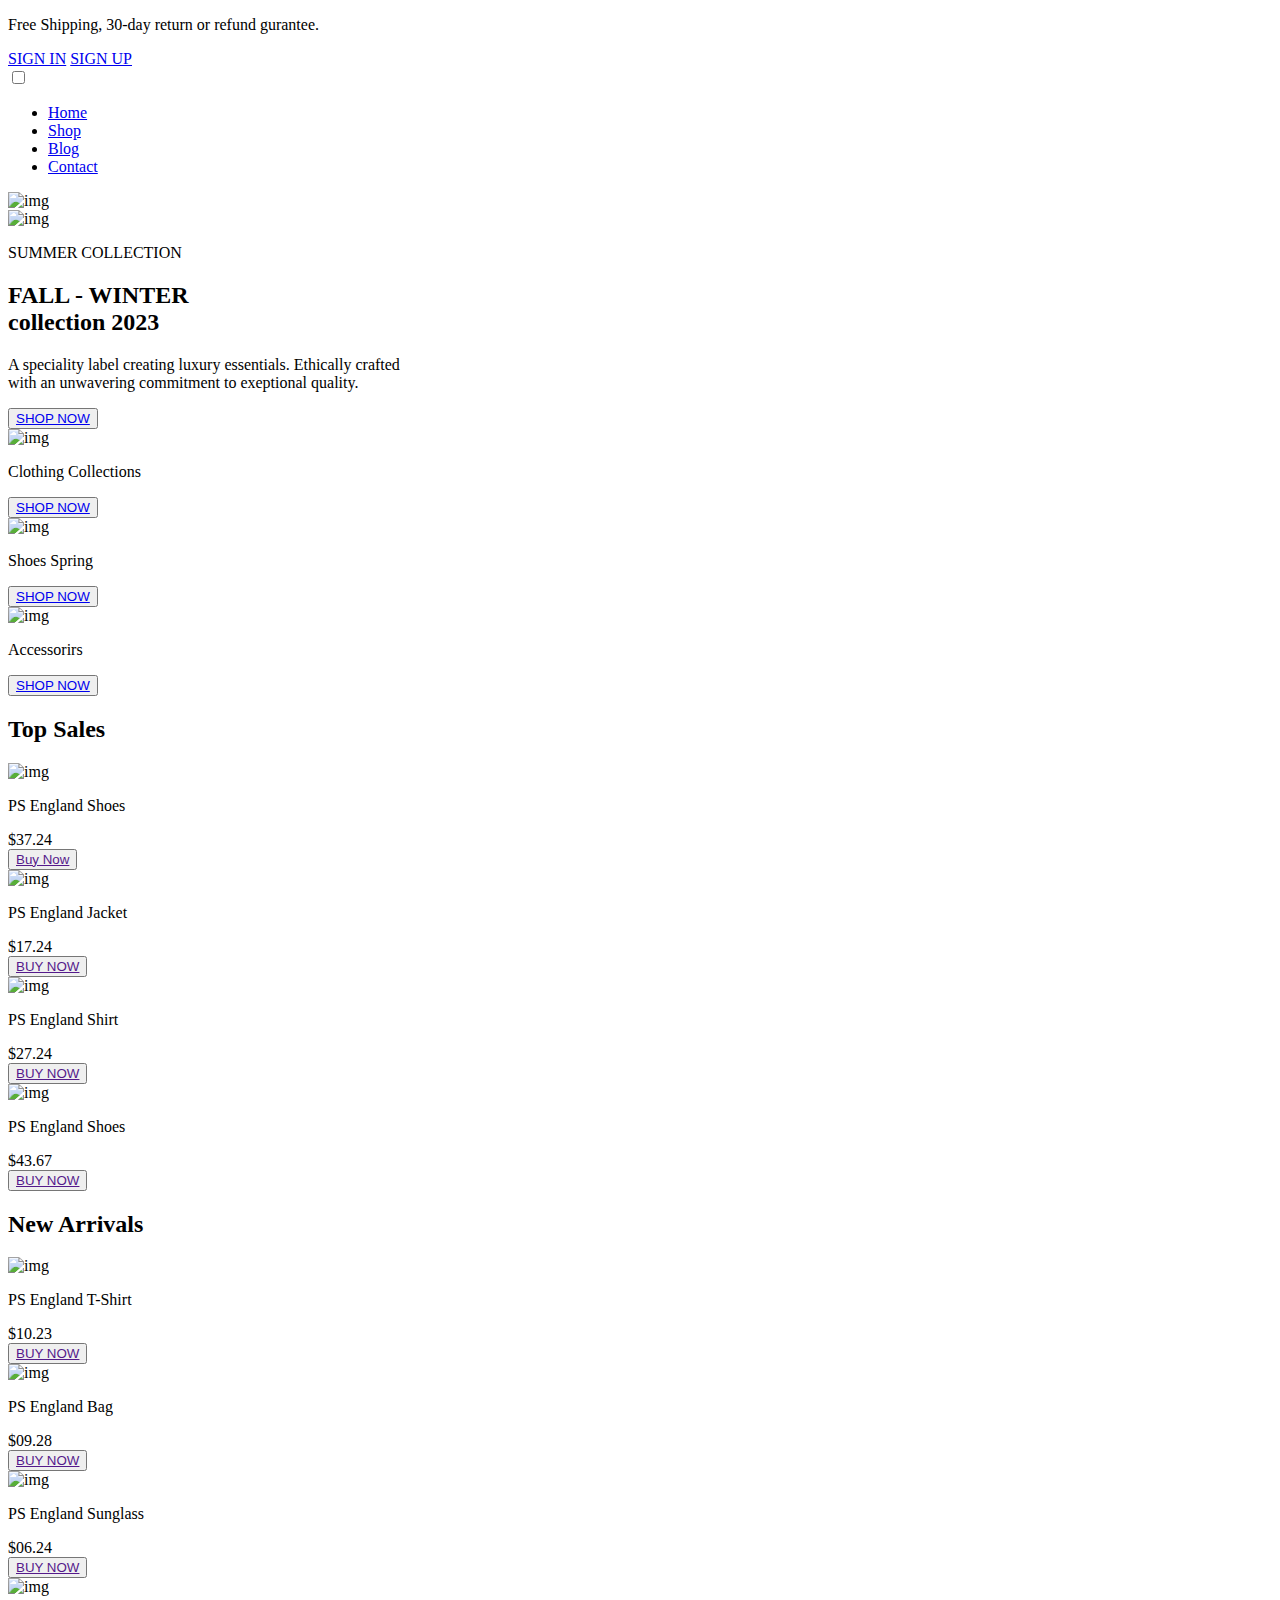
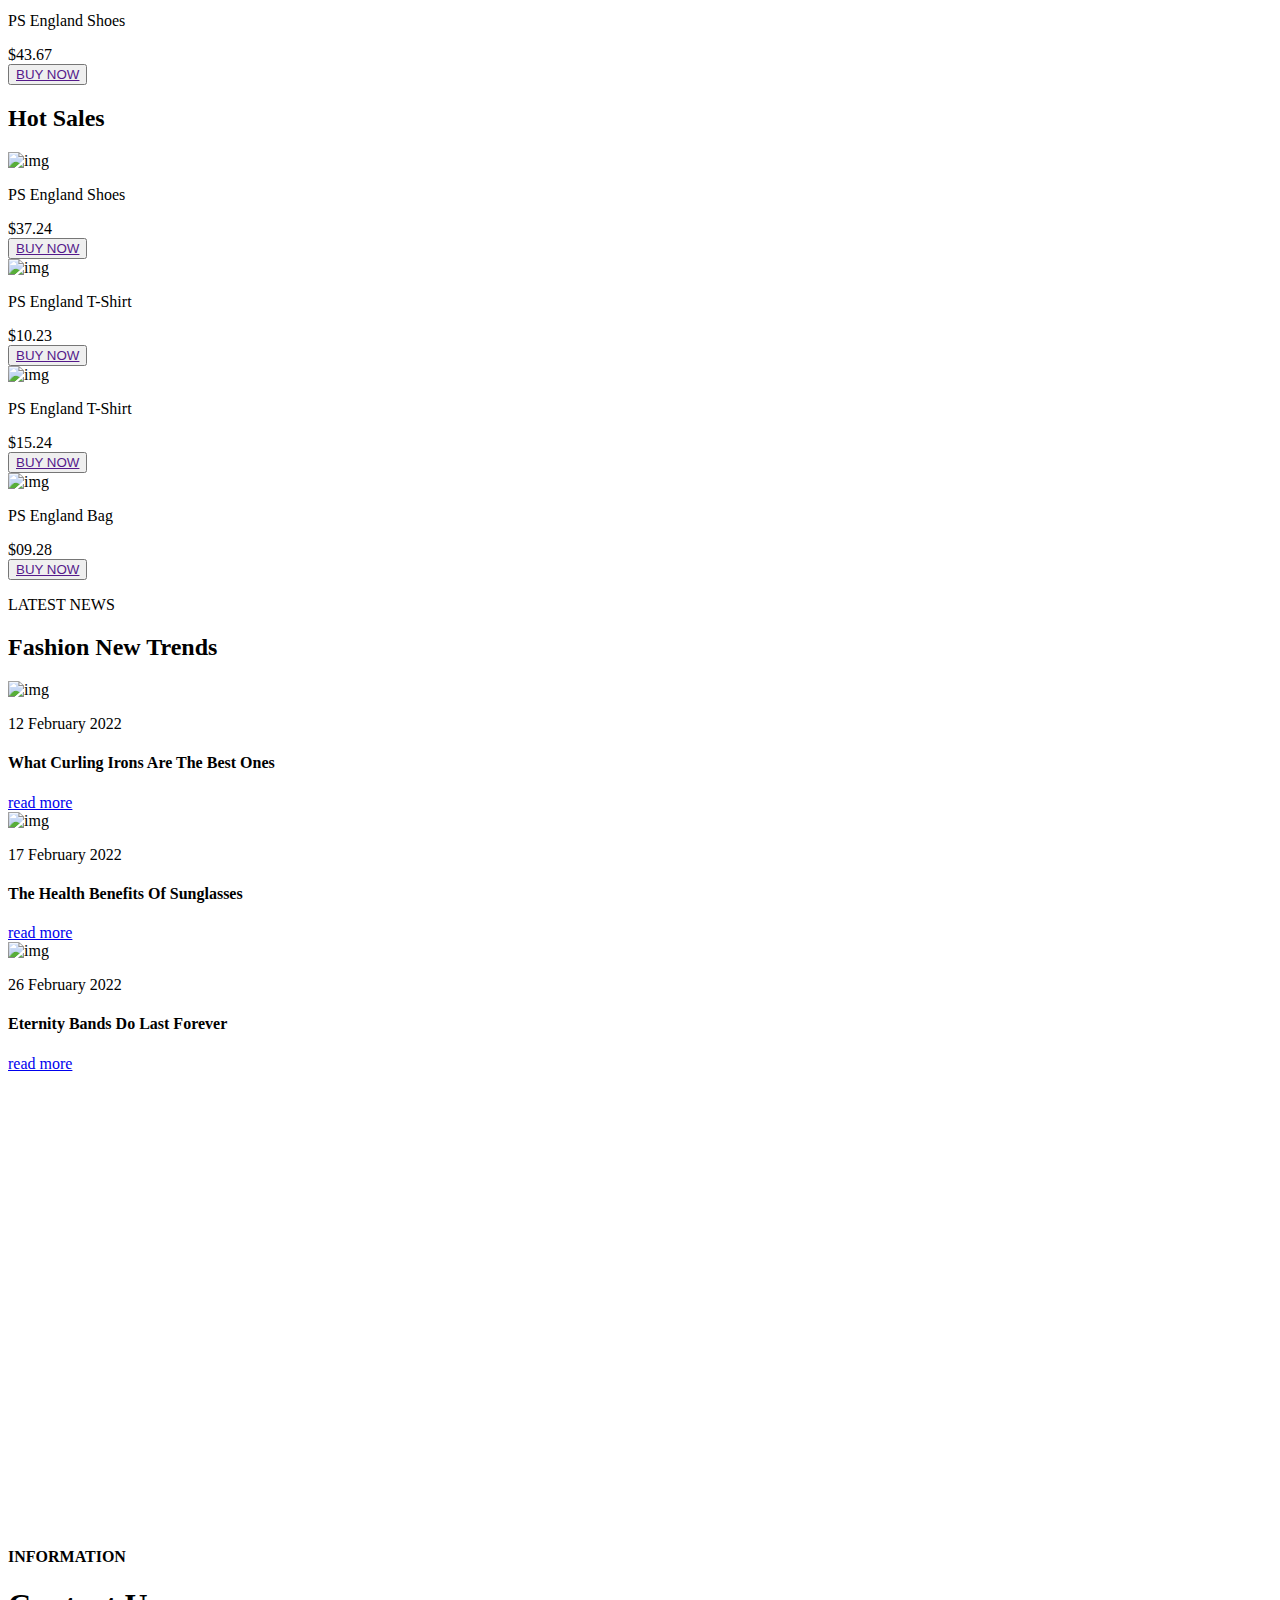
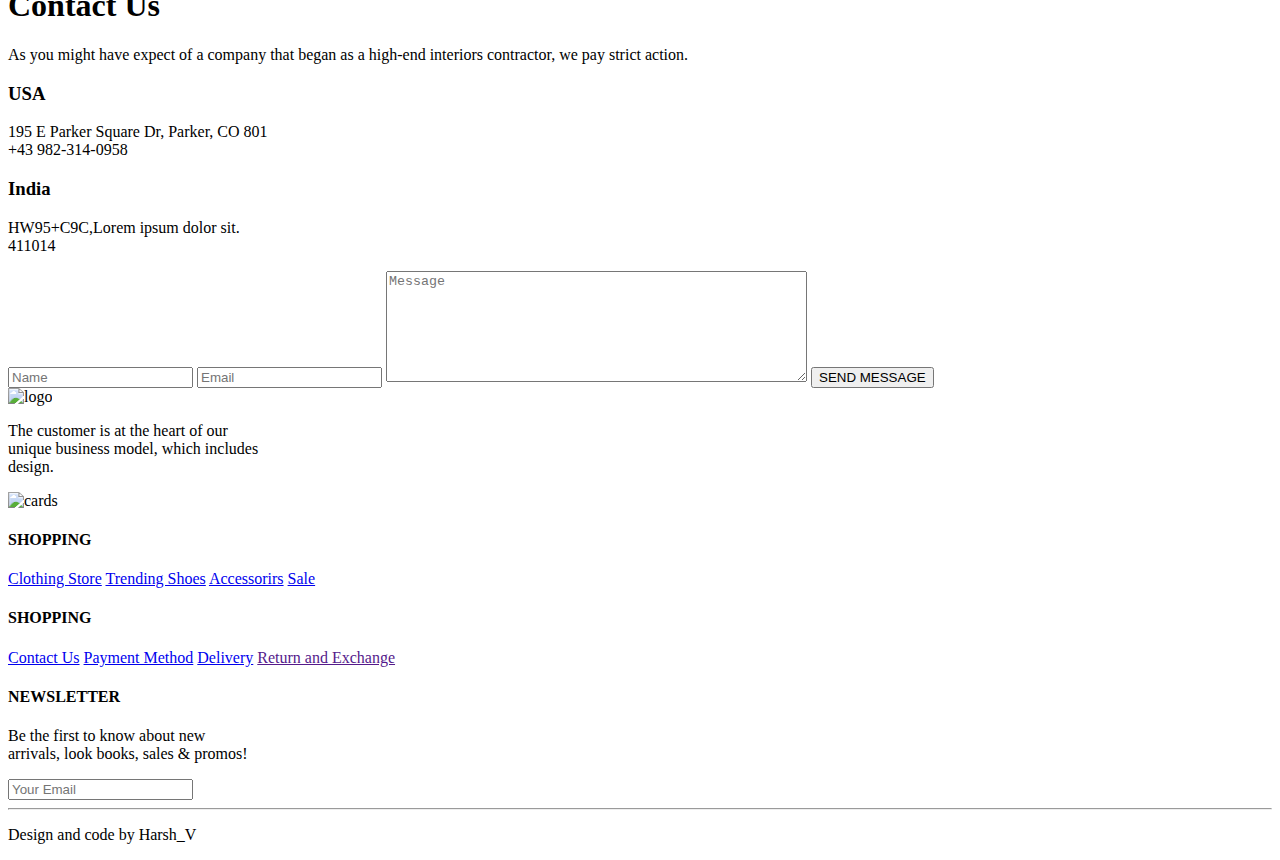
==== fashion site/fashion.html @ 0b4b0543 "initial commit" ====
<!DOCTYPE html>
<html lang="en">
<head>
    <meta charset="UTF-8">
    <meta name="viewport" content="width=device-width, initial-scale=1.0">
    <title>Document</title>
    <link rel="stylesheet" href="">
</head>
<body>
    <section class="top-txt">
        <div class="head container">
            <div class="head-txt">
                <p>Free Shipping, 30-day return or refund gurantee.</p>
            </div>
            <div class="sing_in_up">
                <a href="# ">SIGN IN</a>
                <a href="# ">SIGN UP</a>
            </div>
        </div>
    </section>
    <nav class="navbar">
        <div class="navbar-container">
            <input type="checkbox" name="" id="checkbox">
            <div class="hamburger-lines">
                <span class="line line1"></span>
                <span class="line line2"></span>
                <span class="line line3"></span>
            </div>
            <ul class="menu-items">
                <li><a href="#home">Home</a></li>
                <li><a href="#sellers">Shop</a></li>
                <li><a href="#news">Blog</a></li>
                <li><a href="#contact">Contact</a></li>
            </ul>
            <div class="logo">
                <img src="https://i.postimg.cc/TP6JjSTt/logo.webp" alt="img">
            </div>
        </div>
    </nav>
    <section id="home">
        <div class="home_page">
            <div class="home_img">
                <img src="https://i.postimg.cc/t403yfn9/home2.jpg" alt="img">
            </div>
            <div class="home_txt">
                <p class="collection">SUMMER COLLECTION</p>
                <h2>FALL - WINTER<br>collection 2023</h2>
                <div class="home_label">
                    <p>A speciality label creating luxury essentials. Ethically crafted<br>with an unwavering commitment to exeptional quality.</p>
                </div>
                <button>
                    <a href="#sellers">SHOP NOW</a>
                    <i class='bx bx_right-arrow_alt'></i>
                </button>
                <div class="home_social_icons">
                    <a href="#"><i class='bx bx1_facebook'></i></a>
                    <a href="#"><i class='bx bx1_twitter'></i></a>
                    <a href="#"><i class='bx bx1_pinterest'></i></a>
                    <a href="#"><i class='bx bx1_instagram'></i></a>
                </div>
            </div>
        </div>
    </section>
    <section id="collection">
        <div class="collections container">
            <div class="content">
                <img src="https://i.postimg.cc/Xqmwr12c/clothing.webp" alt="img">
                <div class="img-content">
                    <p>Clothing Collections</p>
                    <button>
                        <a href="#sellers">SHOP NOW</a>
                    </button>
                </div>
            </div>
            <div class="content2">
                <img src="https://i.postimg.cc/8CmBZH5N/shoes.webp" alt="img">
                <div class="img-content2">
                    <p>Shoes Spring</p>
                    <button>
                        <a href="#sellers">SHOP NOW</a>
                    </button>
                </div>
            </div>
            <div class="content3">
                <img src="https://i.postimg.cc/MHv7KJYp/access.webp" alt="img">
                <div class="img-content3">
                    <p>Accessorirs</p>
                    <button>
                        <a href="#sellers">SHOP NOW</a>
                    </button>
                </div>
            </div>
        </div>
    </section>
    <section id="sellers">
        <div class="seller container">
            <h2>Top Sales</h2>
            <div class="best-seller">
                <div class="best-p1">
                    <img src="https://i.postimg.cc/8CmBZH5N/shoes.webp" alt="img">
                    <div class="best-p1-txt">
                        <div class="name-of-p">
                            <p>PS England Shoes</p>
                        </div>
                        <div class="rating">
                            <i class='bx bxs-star'></i>
                            <i class='bx bxs-star'></i>
                            <i class='bx bxs-star'></i>
                            <i class='bx bxs-star'></i>
                            <i class='bx bxs-star'></i>
                        </div>
                        <div class="price">&dollar;37.24
                            <div class="colors">
                                <i class="bx bxs-circle red"></i>
                                <i class="bx bxs-circle blue"></i>
                                <i class="bx bxs-circle white"></i>
                            </div>
                        </div>
                        <div class="buy-now">
                            <button>
                                <a href="">Buy Now</a>
                            </button>
                        </div>
                    </div>
                </div>
                <div class="best-p1">
                    <img src="https://i.postimg.cc/76X9ZV8m/Screenshot_from_2022-06-03_18-45-12.png" alt="img">
                    <div class="best-p1-txt">
                        <div class="name-of-p">
                            <p>PS England Jacket</p>
                        </div>
                        <div class="rating">
                            <i class='bx bxs-star'></i>
                            <i class='bx bxs-star'></i>
                            <i class='bx bxs-star'></i>
                            <i class='bx bxs-star'></i>
                            <i class='bx bxs-star'></i>
                        </div>
                        <div class="price">&dollar;17.24
                            <div class="colors">
                                <i class='bx bxs-circle green'></i>
                                <i class='bx bxs-circle grey'></i>
                                <i class='bx bxs-circle brown'></i>
                            </div>
                        </div>
                        <div class="buy-now">
                            <button>
                                <a href="">BUY NOW</a>
                            </button>
                        </div>
                    </div>
                </div>
                <div class="best-p1">
                    <img src="https://i.postimg.cc/j2FhzSjf/bs2.png" alt="img">
                    <div class="best-p1-txt">
                        <div class="name-of-p">
                            <p>PS England Shirt</p>
                        </div>
                        <div class="rating">
                            <i class='bx bxs-star'></i>
                            <i class='bx bxs-star'></i>
                            <i class='bx bxs-star'></i>
                            <i class='bx bxs-star'></i>
                            <i class='bx bxs-star'></i>
                        </div>
                        <div class="price">&dollar;27.24
                            <div class="colors">
                                <i class='bx bxs-circle brown'></i>
                                <i class='bx bxs-circle green'></i>
                                <i class='bx bxs-circle blue'></i>
                            </div>
                        </div>
                        <div class="buy-now">
                            <button>
                                <a href="">BUY NOW</a>
                            </button>
                        </div>
                    </div>
                </div>
                <div class="best-p1">
                    <img src="https://i.postimg.cc/QtjSDzPF/bs3.png" alt="img">
                    <div class="best-p1-txt">
                        <div class="name-of-p">
                            <p>PS England Shoes</p>
                        </div>
                        <div class="rating">
                            <i class='bx bxs-star'></i>
                            <i class='bx bxs-star'></i>
                            <i class='bx bxs-star'></i>
                            <i class='bx bxs-star'></i>
                            <i class='bx bxs-star'></i>
                        </div>
                        <div class="price">&dollar;43.67
                            <div class="colors">
                                <i class='bx bxs-circle red'></i>
                                <i class='bx bxs-circle grey'></i>
                                <i class='bx bxs-circle blue'></i>
                            </div>
                        </div>
                        <div class="buy-now">
                            <button>
                                <a href="">BUY NOW</a>
                            </button>
                        </div>
                    </div>
                </div>
            </div>
        </div>
        <div class="seller container">
            <h2>New Arrivals</h2>
            <div class="best-seller">
                <div class="best-p1">
                    <img src="https://i.postimg.cc/fbnB2yfj/nal.png" alt="img">
                    <div class="best-p1-txt">
                        <div class="name-of-p">
                            <p>PS England T-Shirt</p>
                        </div>
                        <div class="rating">
                            <i class='bx bxs-star'></i>
                            <i class='bx bxs-star'></i>
                            <i class='bx bxs-star'></i>
                            <i class='bx bxs-star'></i>
                            <i class='bx bxs-star'></i>
                        </div>
                        <div class="price">&dollar;10.23
                            <div class="colors">
                                <i class='bx bxs-circle blank'></i>
                                <i class='bx bxs-circle blue'></i>
                                <i class='bx bxs-circle brown'></i>
                            </div>
                        </div>
                        <div class="buy-now">
                            <button>
                                <a href="">BUY NOW</a>
                            </button>
                        </div>
                    </div>
                </div>
                <div class="best-p1">
                    <img src="https://i.postimg.cc/zD02zJq8/na2.png" alt="img">
                    <div class="best-p1-txt">
                        <div class="name-of-p">
                            <p>PS England Bag</p>
                        </div>
                        <div class="rating">
                            <i class='bx bxs-star'></i>
                            <i class='bx bxs-star'></i>
                            <i class='bx bxs-star'></i>
                            <i class='bx bxs-star'></i>
                            <i class='bx bxs-star'></i>
                        </div>
                        <div class="price">&dollar;09.28
                            <div class="colors">
                                <i class='bx bxs-circle brown'></i>
                                <i class='bx bxs-circle red'></i>
                                <i class='bx bxs-circle green'></i>
                            </div>
                        </div>
                        <div class="buy-now">
                            <button>
                                <a href="">BUY NOW</a>
                            </button>
                        </div>
                    </div>
                </div>
                <div class="best-p1">
                    <img src="https://i.postimg.cc/Dfj5VBcz/sunglasses1.jpg" alt="img">
                    <div class="best-p1-txt">
                        <div class="name-of-p">
                            <p>PS England Sunglass</p>
                        </div>
                        <div class="rating">
                            <i class='bx bxs-star'></i>
                            <i class='bx bxs-star'></i>
                            <i class='bx bxs-star'></i>
                            <i class='bx bxs-star'></i>
                            <i class='bx bxs-star'></i>
                        </div>
                        <div class="price">&dollar;06.24
                            <div class="colors">
                                <i class='bx bxs-circle grey'></i>
                                <i class='bx bxs-circle blank'></i>
                                <i class='bx bxs-circle blank'></i>
                            </div>
                        </div>
                        <div class="buy-now">
                            <button>
                                <a href="">BUY NOW</a>
                            </button>
                        </div>
                    </div>
                </div>
                <div class="best-p1">
                    <img src="https://i.postimg.cc/FszW12Kc/na4.png" alt="img">
                    <div class="best-p1-txt">
                        <div class="name-of-p">
                            <p>PS England Shoes</p>
                        </div>
                        <div class="rating">
                            <i class='bx bxs-star'></i>
                            <i class='bx bxs-star'></i>
                            <i class='bx bxs-star'></i>
                            <i class='bx bxs-star'></i>
                            <i class='bx bxs-star'></i>
                        </div>
                        <div class="price">&dollar;43.67
                            <div class="colors">
                                <i class='bx bxs-circle grey'></i>
                                <i class='bx bxs-circle red'></i>
                                <i class='bx bxs-circle blue'></i>
                            </div>
                        </div>
                        <div class="buy-now">
                            <button>
                                <a href="">BUY NOW</a>
                            </button>
                        </div>
                    </div>
                </div>
            </div>
        </div>
        <div class="seller container">
            <h2>Hot Sales</h2>
            <div class="best-seller">
                <div class="best-p1">
                    <img src="https://i.postimg.cc/jS7pSQLf/na4.png" alt="img">
                    <div class="best-p1-txt">
                        <div class="name-of-p">
                            <p>PS England Shoes</p>
                        </div>
                        <div class="rating">
                            <i class='bx bxs-star'></i>
                            <i class='bx bxs-star'></i>
                            <i class='bx bxs-star'></i>
                            <i class='bx bxs-star'></i>
                            <i class='bx bxs-star'></i>
                        </div>
                        <div class="price">&dollar;37.24
                            <div class="colors">
                                <i class='bx bxs-circle grey'></i>
                                <i class='bx bxs-circle black'></i>
                                <i class='bx bxs-circle blue'></i>
                            </div>
                        </div>
                        <div class="buy-now">
                            <button>
                                <a href="">BUY NOW</a>
                            </button>
                        </div>
                    </div>
                </div>
                <div class="best-p1">
                    <img src="https://i.postimg.cc/fbnB2yfj/na1.png" alt="img">
                    <div class="best-p1-txt">
                        <div class="name-of-p">
                            <p>PS England T-Shirt</p>
                        </div>
                        <div class="rating">
                            <i class='bx bxs-star'></i>
                            <i class='bx bxs-star'></i>
                            <i class='bx bxs-star'></i>
                            <i class='bx bxs-star'></i>
                            <i class='bx bxs-star'></i>
                        </div>
                        <div class="price">&dollar;10.23
                            <div class="colors">
                                <i class='bx bxs-circle blank'></i>
                                <i class='bx bxs-circle blue'></i>
                                <i class='bx bxs-circle brown'></i>
                            </div>
                        </div>
                        <div class="buy-now">
                            <button>
                                <a href="">BUY NOW</a>
                            </button>
                        </div>
                    </div>
                </div>
                <div class="best-p1">
                    <img src="https://i.postimg.cc/RhVP7YQk/hs1.png" alt="img">
                    <div class="best-p1-txt">
                        <div class="name-of-p">
                            <p>PS England T-Shirt</p>
                        </div>
                        <div class="rating">
                            <i class='bx bxs-star'></i>
                            <i class='bx bxs-star'></i>
                            <i class='bx bxs-star'></i>
                            <i class='bx bxs-star'></i>
                            <i class='bx bxs-star'></i>
                        </div>
                        <div class="price">&dollar;15.24
                            <div class="colors">
                                <i class='bx bxs-circle blank'></i>
                                <i class='bx bxs-circle red'></i>
                                <i class='bx bxs-circle blue'></i>
                            </div>
                        </div>
                        <div class="buy-now">
                            <button>
                                <a href="">BUY NOW</a>
                            </button>
                        </div>
                    </div>
                </div>
                <div class="best-p1">
                    <img src="https://i.postimg.cc/zD02zJq8/na2.png" alt="img">
                    <div class="best-p1-txt">
                        <div class="name-of-p">
                            <p>PS England Bag</p>
                        </div>
                        <div class="rating">
                            <i class='bx bxs-star'></i>
                            <i class='bx bxs-star'></i>
                            <i class='bx bxs-star'></i>
                            <i class='bx bxs-star'></i>
                            <i class='bx bxs-star'></i>
                        </div>
                        <div class="price">&dollar;09.28
                            <div class="colors">
                                <i class='bx bxs-circle blank'></i>
                                <i class='bx bxs-circle grey'></i>
                                <i class='bx bxs-circle brown'></i>
                            </div>
                        </div>
                        <div class="buy-now">
                            <button>
                                <a href="">BUY NOW</a>
                            </button>
                        </div>
                    </div>
                </div>
            </div>
        </div>
    </section>
    <section id="news">
        <div class="news-heading">
            <p>LATEST NEWS</p>
            <h2>Fashion New Trends</h2>
        </div>
        <div class="1-news container">
            <div class="1-news1">
                <div class="news1-img">
                    <img src="https://i.postimg.cc/2y6wbZCm/news1.jpg" alt="img">
                </div>
                <div class="news1-conte">
                    <div class="date-news1">
                        <p><i class='bx bxs-calendar'></i>12 February 2022</p>
                        <h4>What Curling Irons Are The Best Ones</h4>
                        <a href="https://www.vogue.com/article/best-curling-irons" target="_blank">read more</a>
                    </div>
                </div>
            </div>
            <div class="1-news2">
                <div class="news2-img">
                    <img src="https://i.postimg.cc/9MXPK7RT/news2.jpg" alt="img">
                </div>
                <div class="news2-conte">
                    <div class="date-news2">
                        <p><i class='bx bxs-calendar'></i>17 February 2022</p>
                        <h4>The Health Benefits Of Sunglasses</h4>
                        <a href="https://www.bantonframeworks.co.uk/blogs/sunglasses/benefits-of-wearing-sunglasses" target="_blank">read more</a>
                    </div>
                </div>
            </div>
            <div class="1-news3">
                <div class="news3-img">
                    <img src="https://i.postimg.cc/x1KKdRLM/news3.jpg" alt="img">
                </div>
                <div class="news3-conte">
                    <div class="date-news3">
                        <p><i class='bx bxs-calendar'></i>26 February 2022</p>
                        <h4>Eternity Bands Do Last Forever</h4>
                        <a href="https://www.briangavindiamonds.com/news/eternity-bands-symbolize-love-that-lasts-forever/" target="_blank">read more</a>
                    </div>
                </div>
            </div>
        </div>
    </section>
    <sectiom id="contact">
        <div class="contact container">
            <div class="map">
                <iframe src="" width="600" height="450" style="border: 0;" allowfullscreen="" loading="lazy" referrerpolicy="no-referrer-when-downgrade"></iframe>
            </div>
            <form action="https://formspree.io/f/xzbowpjq" method="POST">
                <div class="form">
                    <div class="form-txt">
                        <h4>INFORMATION</h4>
                        <h1>Contact Us</h1>
                        <span>As you might have expect of a company that began as a high-end interiors contractor, we pay strict action.</span>
                        <h3>USA</h3>
                        <p>195 E Parker Square Dr, Parker, CO 801<br>+43 982-314-0958</p>
                        <h3>India</h3>
                        <p>HW95+C9C,Lorem ipsum dolor sit.<br>411014</p>
                    </div>
                    <div class="form-details">
                        <input type="text" name="name" id="name" placeholder="Name" required>
                        <input type="email" name="email" id="email" placeholder="Email" required>
                        <textarea name="message" id="message" cols="50" rows="7" placeholder="Message" required></textarea>
                        <button>SEND MESSAGE</button>
                    </div>
                </div>
            </form>
        </div>
    </sectiom>
    <footer>
        <div class="footer-container container">
            <div class="content_1">
                <img src="https://i.postimg.cc/htGyQ4JB/footer-logo.png" alt="logo">
                <p>The customer is at the heart of our<br>unique business model, which includes<br>design.</p>
                <img src="https://i.postimg.cc/Nj9dgJ98/cards.png" alt="cards">
            </div>
            <div class="content_2">
                <h4>SHOPPING</h4>
                <a href="#sellers">Clothing Store</a>
                <a href="#sellers">Trending Shoes</a>
                <a href="#sellers">Accessorirs</a>
                <a href="#sellers">Sale</a>
            </div>
            <div class="content_3">
                <h4>SHOPPING</h4>
                <a href="./contact.html">Contact Us</a>
                <a href="https://payment-method-sb.netlify.app/">Payment Method</a>
                <a href="https://delivery-status-sb.netlify.app/">Delivery</a>
                <a href="">Return and Exchange</a>
            </div>
            <div class="content_4">
                <h4>NEWSLETTER</h4>
                <p>Be the first to know about new<br>arrivals, look books, sales & promos!</p>
                <div class="f-mail">
                    <input type="email" placeholder="Your Email">
                    <i class='bx bx-envelope'></i>
                </div>
                <hr>
            </div>
        </div>
        <div class="f-design">
            <div class="f-design-txt container">
                <p>Design and code by Harsh_V</p>
            </div>
        </div>
    </footer>
</body>
</html>
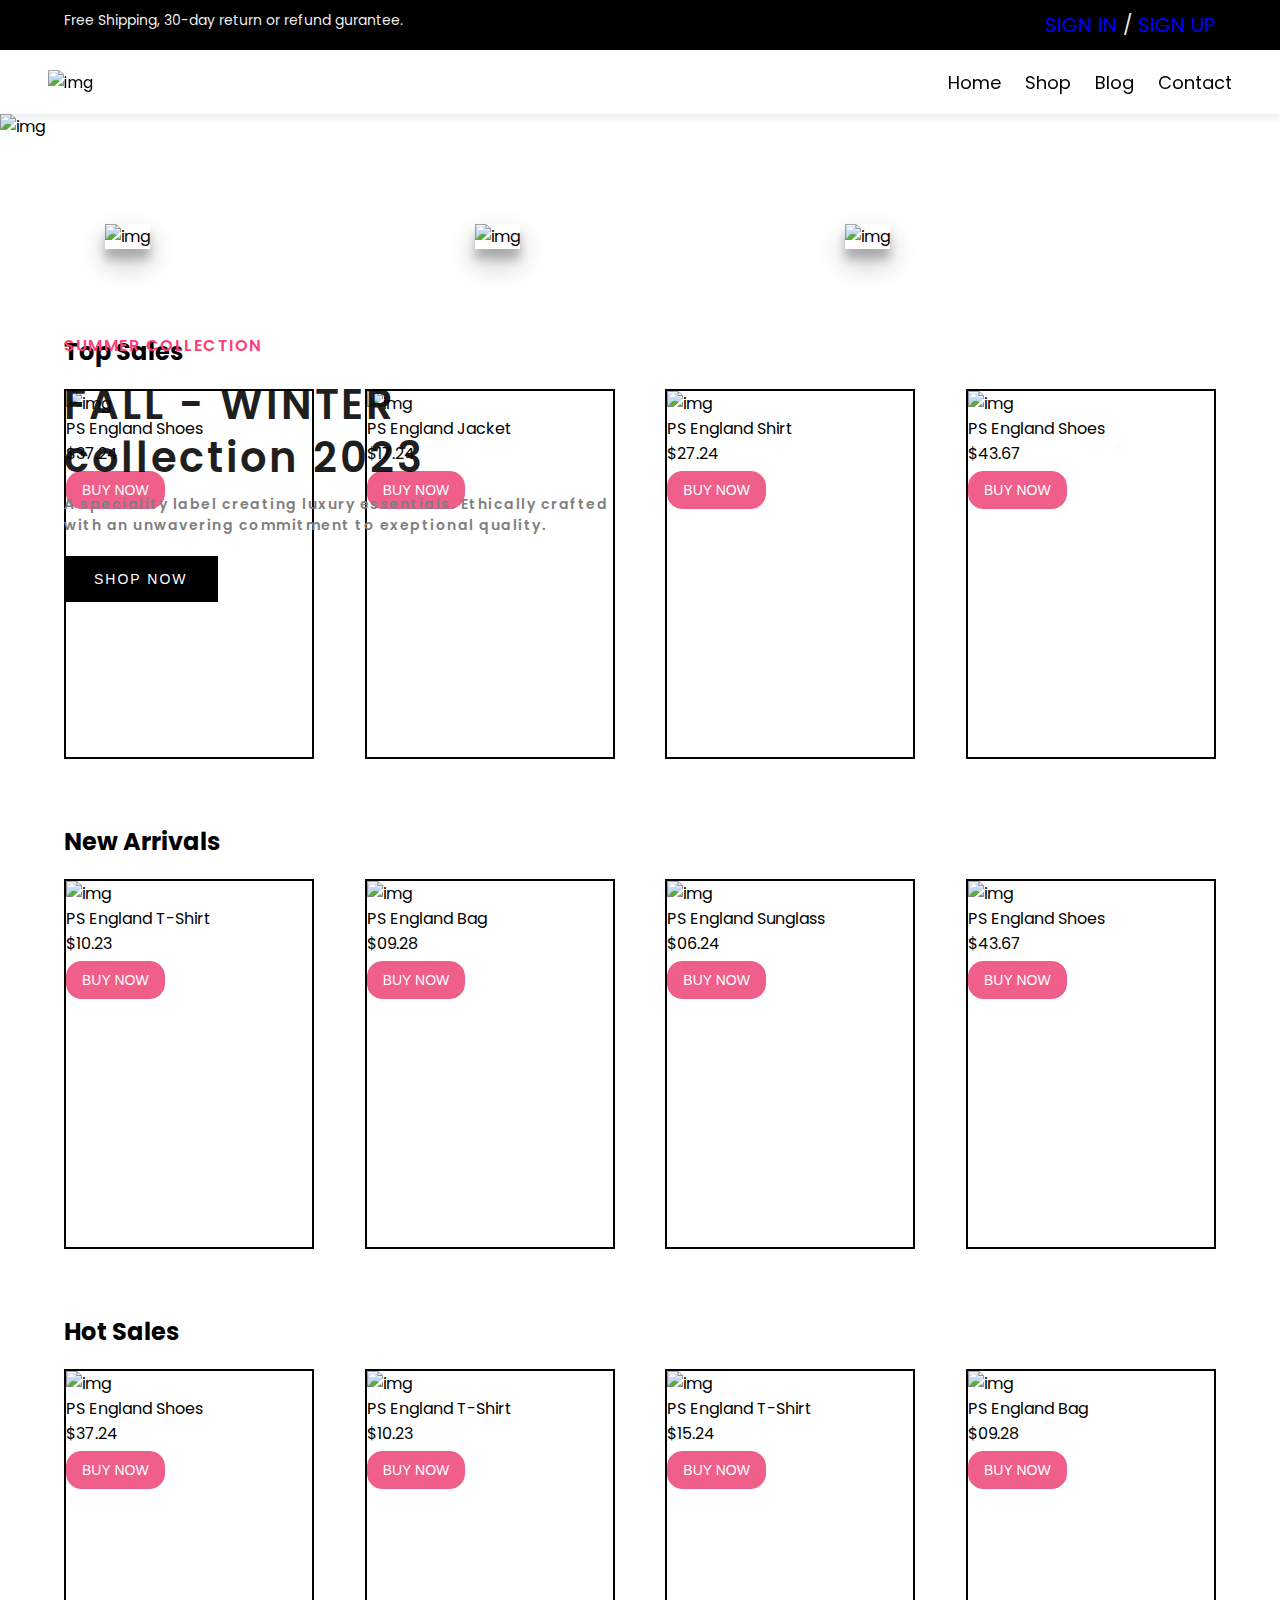
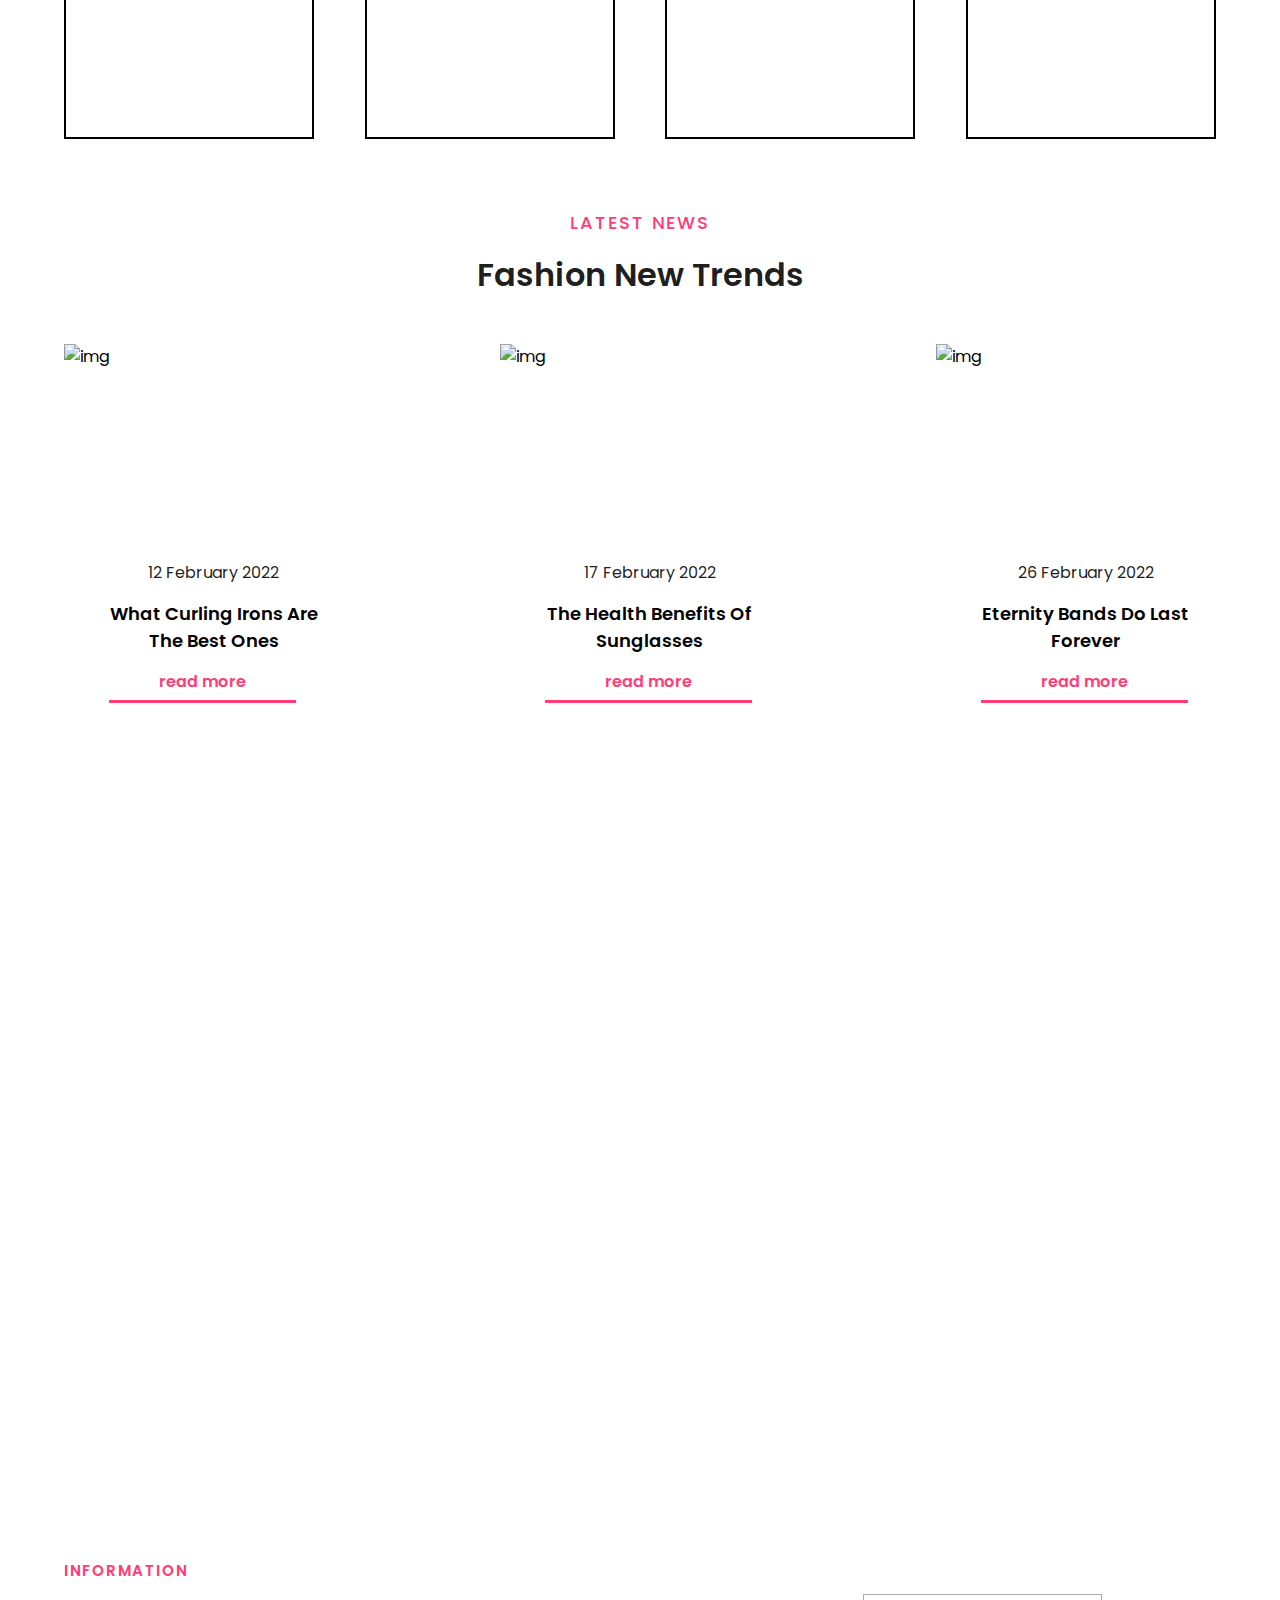
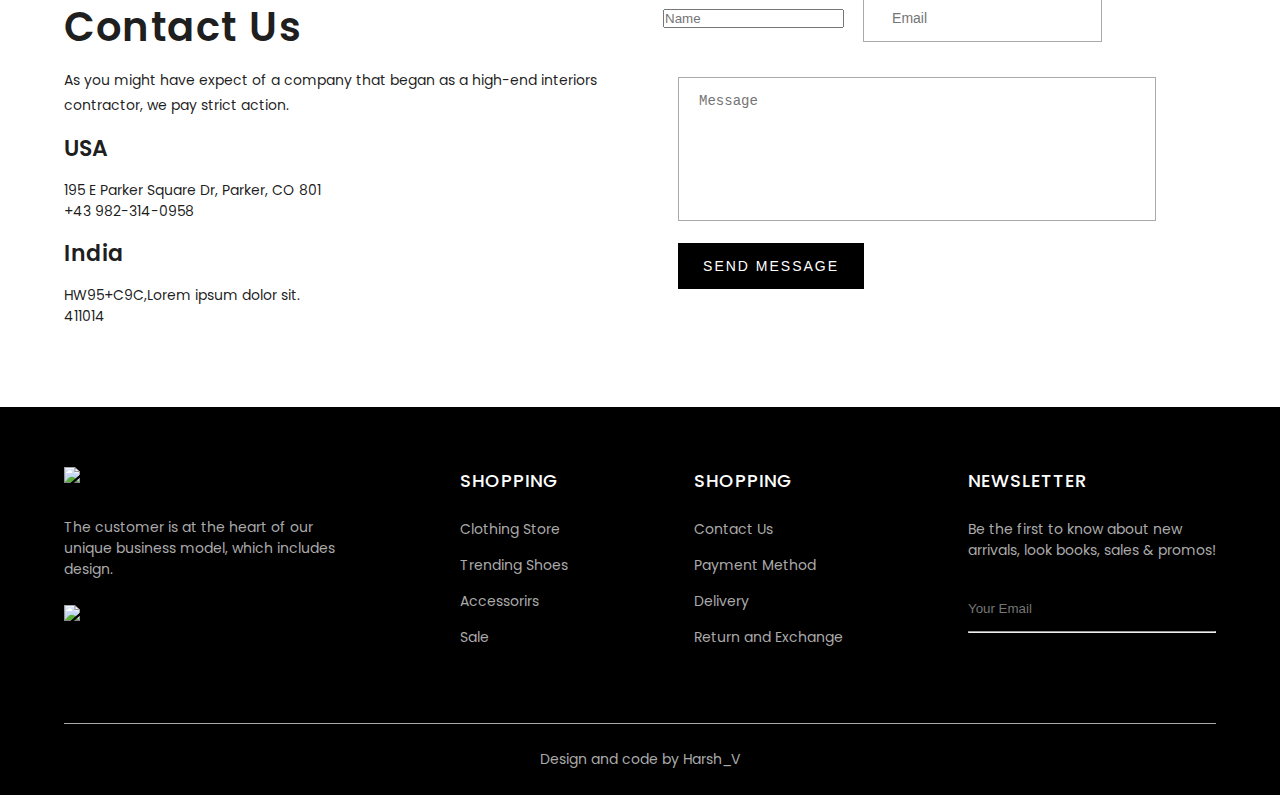
==== commit 1760e5b0: "updates" ====
--- a/fashion site/fashion.html
+++ b/fashion site/fashion.html
@@ -4,7 +4,7 @@
     <meta charset="UTF-8">
     <meta name="viewport" content="width=device-width, initial-scale=1.0">
     <title>Document</title>
-    <link rel="stylesheet" href="">
+    <link rel="stylesheet" href="fasion.css">
 </head>
 <body>
     <section class="top-txt">
@@ -13,7 +13,7 @@
                 <p>Free Shipping, 30-day return or refund gurantee.</p>
             </div>
             <div class="sing_in_up">
-                <a href="# ">SIGN IN</a>
+                <a href="# ">SIGN IN</a><span> / </span>
                 <a href="# ">SIGN UP</a>
             </div>
         </div>
@@ -83,7 +83,7 @@
             </div>
             <div class="content3">
                 <img src="https://i.postimg.cc/MHv7KJYp/access.webp" alt="img">
-                <div class="img-content3">
+                <div class="img_content3">
                     <p>Accessorirs</p>
                     <button>
                         <a href="#sellers">SHOP NOW</a>
@@ -438,8 +438,8 @@
             <p>LATEST NEWS</p>
             <h2>Fashion New Trends</h2>
         </div>
-        <div class="1-news container">
-            <div class="1-news1">
+        <div class="l-news container">
+            <div class="l-news1">
                 <div class="news1-img">
                     <img src="https://i.postimg.cc/2y6wbZCm/news1.jpg" alt="img">
                 </div>
@@ -451,7 +451,7 @@
                     </div>
                 </div>
             </div>
-            <div class="1-news2">
+            <div class="l-news2">
                 <div class="news2-img">
                     <img src="https://i.postimg.cc/9MXPK7RT/news2.jpg" alt="img">
                 </div>
@@ -463,7 +463,7 @@
                     </div>
                 </div>
             </div>
-            <div class="1-news3">
+            <div class="l-news3">
                 <div class="news3-img">
                     <img src="https://i.postimg.cc/x1KKdRLM/news3.jpg" alt="img">
                 </div>
--- a/fashion site/fasion.css
+++ b/fashion site/fasion.css
@@ -0,0 +1,1073 @@
+@import url("htpps://fonts.googleapis.com/css2?family=Poppins:ital,wght@0,100;0,200;0,300;0,400;0,500;0,600;0,700;0,800;0,900;1,100;1,200;1,300;1,400;1,500;1,600;1,700;1,800;1,900&display=swap");
+* {
+    margin: 0;
+    padding: 0;
+    box-sizing: border-box;
+}
+body {
+    font-family: "Poppins", sans-serif;
+}
+.container {
+    max-width: 1200px;
+    width: 90%;
+    margin: 0 auto;
+}
+/* -------------top text----------- */
+:root {
+    --primary-color: #ff3c78;
+    --light-black: rgba(0, 0, 0, 0.89);
+    --black: #000;
+    --white: #fff;
+    --grey: #aaa;
+}
+.top-txt {
+    background-color: var(--black);
+}
+.head {
+    display: flex;
+    justify-content: space-between;
+    color: rgba(255, 255, 255, 0.945);
+    padding: 10px 0;
+    font-size: 14px;
+}
+.head a {
+    text-decoration: none;
+    color: rgba(255, 255, 255, 0.945);
+    align-items: 0 10px;
+}
+/* ______________navbar____________ */
+.navbar input[type="checkbox"], .navbar .hamburger-lines {
+    display: none;
+}
+.navbar {
+    box-shadow: 0 5px 4px rgb(146 161 176 / 15%);
+    position: sticky;
+    top: 0;
+    background: var(--white);
+    color: var(--black);
+    z-index: 100;
+}
+.navbar-container {
+    display: flex;
+    justify-content: space-between;
+    align-items: center;
+    height: 64px;
+}
+.navbar img {
+    margin-left: 3rem;
+}
+.menu-items {
+    order: 2;
+    display: flex;
+    margin-right: 3rem;
+}
+.menu-items li {
+    list-style: none;
+    margin-left: 1.5rem;
+    font-size: 1.2rem;
+}
+.navbar-container ul a {
+    text-decoration: none;
+    color: var(--black);
+    font-size: 18px;
+    position: relative;
+}
+.navbar-container ul a:after {
+    content: "";
+    position: absolute;
+    background: var(--primary-color);
+    height: 3px;
+    width: 0;
+    left: 0;
+    bottom: -10px;
+    transition: 0.3s;
+}
+.navbar-container ul a:hover:after {
+    width: 100;
+}
+@media (max-width: 768px) {
+    .navbar {
+        opacity: 0.95;
+    }
+    .navbar-container input[type="checkbox"], .navbar-container .hamburger-lines {
+        display: block;
+    }
+    .navbar-container {
+        display: block;
+        position: relative;
+        height: 64px;
+    }
+    .navbar-container input[type="checkbox"] {
+        position: absolute;
+        display: block;
+        height: 32px;
+        width: 30px;
+        top: 20px;
+        left: 20px;
+        z-index: 5;
+        opacity: 0;
+        cursor: pointer;
+    }
+    .navbar-container .hamburger-lines {
+        display: block;
+        height: 28px;
+        width: 35px;
+        position: absolute;
+        top: 20px;
+        left: 20px;
+        z-index: 2;
+        display: flex;
+        flex-direction: column;
+        justify-content: space-between;
+    }
+    .navbar-container .hamburger-lines .line {
+        display: block;
+        height: 4px;
+        width: 100%;
+        border-radius: 10px;
+        background: #333;
+    }
+    .navbar-container .hamburger-lines .line1 {
+        transform-origin: 0% 0%;
+        transition: transform 0.3s ease-in-out;
+    }
+    .navbar-container .hamburger-lines .line2 {
+        transition: transform 0.2s ease-in-out;
+    }
+    .navbar-container .hamburger-lines .line3 {
+        transform-origin: 0% 100%;
+        transition: transform 0.3s ease-in-out;
+    }
+    .navbar .menu-items {
+        padding-top: 100px;
+        background: #fff;
+        height: 100vh;
+        max-width: 100%;
+        transform: translate(-150%);
+        display: flex;
+        flex-direction: column;
+        margin-left: -40px;
+        padding-left: 40px;
+        text-align: center;
+        transition: transform 0.3s ease-in-out;
+        box-shadow: 5px 0px 10px 0px #aaa;
+        overflow: scroll;
+    }
+    .navbar .menu-items .li {
+        margin-bottom: 2rem;
+        font-size: 1.1rem;
+        font-weight: 500;
+    }
+    .menu-items li, .navbar img {
+        margin: 0;
+    }
+    .navbar .menu-items li:nth-child(1) {
+        margin-top: 1rem;
+    }
+    .navbar-container .logo img {
+        position: absolute;
+        top: 10px;
+        right: 15px;
+        margin-top: 8px;
+    }
+    .navbar-container input[type="checkbox"]:checked~.menu-items {
+        transform: translateX(0);
+    }
+    .navbar-container input[type="checkbox"]:checked~.hamburger-lines .line1 {
+        transform: rotate(45deg);
+    }
+    .navbar-container input[type="checkbox"]:checked~.hamburger-lines .line2 {
+        transform: scaleY(0);
+    }
+    .navbar-container input[type="checkbox"]:checked~.hamburger-lines .line3 {
+        transform: rotate(-45deg);
+    }
+    .navbar-container input[type="checkbox"]:checked~.home_page img {
+        display: none;
+        background: #fff;
+    }
+}
+@media (max-width: 500px) {
+    .navbar-container input[type="checkbox"]:checked~.navbar-container img {
+        display: none;
+    }
+}
+/* ____________Home Page_______________*/
+.home_page img {
+    height: auto;
+    width: 100%;
+    background-position: center;
+    position: relative;
+    background-size: center;
+    -webkit-background-size: cover;
+    -moz-background-size: cover;
+    -o-background-size: cover;
+}
+.sing_in_up a {
+    font-size: 20px;
+    font-weight: 400;
+    color: blue;
+}
+.sing_in_up span {
+    font-size: 20px;
+    font-weight: 400;
+}
+.home_txt {
+    position: absolute;
+    top: 37%;
+    left: 5%;
+}
+.home_txt p {
+    color: var(--primary-color);
+    font-weight: 600;
+    padding-bottom: 20px;
+    letter-spacing: 1.5px;
+}
+.home_txt h2 {
+    font-size: 2.6rem;
+    font-weight: 500;
+    line-height: 53px;
+    letter-spacing: 3px;
+    font-weight: 600;
+    color: var(--light-black);
+}
+.home_txt .home_label p {
+    color: grey;
+    font-size: 14px;
+    padding-top: 10px;
+}
+.home_txt a {
+    text-decoration: none;
+    color: var(--white);
+}
+.home_txt button {
+    background-color: var(--black);
+    color: var(--white);
+    border: none;
+    padding: 15px 30px;
+    font-size: 14px;
+    letter-spacing: 2px;
+    display: flex;
+    justify-content: center;
+    margin-bottom: 30px;
+    cursor: pointer;
+}
+.home_txt .bx-right-arrow-alt {
+    font-size: 25px;
+    padding-left: 5px;
+}
+.home_txt .home_social_icons a {
+    text-decoration: none;
+    color: var(--light-black);
+    margin-right: 15px;
+    font-size: 18px;
+}
+/* ______________collections____________*/
+.collections {
+    display: flex;
+    justify-content: center;
+    flex-wrap: wrap;
+    margin-top: 65px;
+}
+.content {
+    width: 330px;
+    margin: 20px;
+    position: relative;
+}
+.content::after {
+    content: "";
+    position: absolute;
+    top: 0;
+    left: 0%;
+    width: 100%;
+    height: 100%;
+    background: rgba(0, 0, 0, 0.871);
+    z-index: 2;
+    opacity: 0;
+}
+.content:hover::after {
+    opacity: 1;
+}
+.content img {
+    width: 100%;
+    height: 300px;
+    box-shadow: 0 14px 28px rgba(0, 0, 0, 0.25), 0 10px 10px rgba(0, 0, 0, 0.22);
+}
+.img-content {
+    position: absolute;
+    top: 70%;
+    left: 50%;
+    transform: translate(-50%, -50%);
+    transition: all 0.3s ease-in-out;
+    color: var(--white);
+    text-align: center;
+    font-size: 2.2rem;
+    font-weight: bolder;
+    z-index: 5;
+    opacity: 0;
+}
+.img-content p {
+    font-size: 1.6rem;
+}
+.img-content button {
+    border: none;
+    background-color: var(--primary-color);
+    color: var(--white);
+    border-radius: 10px;
+    padding: 10px;
+}
+.img-content a {
+    text-decoration: none;
+    font-size: 1.1rem;
+    color: #fff;
+    transition: 0.3s;
+}
+.img-content button:hover {
+    background: var(--white);
+    color: var(--primary-color);
+}
+.img-content button:hover~.img-content a {
+    color: var(--primary-color);
+}
+.img-content a:hover {
+    color: var(--primary-color);
+}
+.content:hover .img-content {
+    opacity: 1;
+    top: 50%;
+}
+/* _______________content 2 _______________ */
+.content2 {
+    width: 330px;
+    margin: 20px;
+    position: relative;
+}
+.content2::after {
+    content: "";
+    position: absolute;
+    top: 0;
+    left: 0%;
+    width: 100%;
+    height: 100%;
+    background: rgba(0, 0, 0, 0.871);
+    z-index: 2;
+    opacity: 0;
+}
+.content2:hover::after {
+    opacity: 1;
+}
+.content2 img {
+    width: 100%;
+    height: 300px;
+    box-shadow: 0 14px 28px rgba(0, 0, 0, 0.25), 0 10px 10px rgba(0, 0, 0, 0.22);
+}
+.img-content2 {
+    position: absolute;
+    top: 70%;
+    left: 50%;
+    transform: translate(-50%, -50%);
+    transition: all 0.3s ease-in-out;
+    color: var(--white);
+    text-align: center;
+    font-size: 2.2rem;
+    font-weight: bolder;
+    z-index: 5;
+    opacity: 0;
+}
+.img-content2 p {
+    font-size: 1.6rem;
+}
+.img-content2 a {
+    text-decoration: none;
+    font-size: 1.1rem;
+    color: #fff;
+    transition: 0.3s;
+}
+.img-content2 button {
+    border: none;
+    background-color: var(--primary-color);
+    color: var(--white);
+    border-radius: 10px;
+    padding: 10px;
+}
+.img-content2 button:hover {
+    background: var(--white);
+    color: var(--primary-color);
+}
+.img-content2 button:hover~.img-content2 a {
+    color: var(--primary-color);
+}
+.img-content2 a:hover {
+    color: var(--primary-color);
+}
+.content2:hover .img-content2 {
+    opacity: 1;
+    top: 50%;
+}
+/*_______________content3_______________*/
+.content3 {
+    width: 330px;
+    margin: 20px;
+    position: relative;
+}
+.content3::after {
+    content: "";
+    position: absolute;
+    top: 0;
+    left: 0%;
+    width: 100%;
+    height: 100%;
+    background: rgba(0, 0, 0, 0.871);
+    z-index: 2;
+    opacity: 0;
+}
+.content3:hover::after {
+    opacity: 1;
+}
+.content3 img {
+    width: 100%;
+    height: 300px;
+    box-shadow: 0 14px 28px rgba(0, 0, 0, 0.25), 0 10px 10px rgba(0, 0, 0, 0.22);
+}
+.img_content3 {
+    position: absolute;
+    top: 70%;
+    left: 50%;
+    transform: translate(-50%, -50%);
+    transition: all 0.3s ease-in-out;
+    color: var(--white);
+    text-align: center;
+    font-size: 2.2rem;
+    font-weight: bolder;
+    z-index: 5;
+    opacity: 0;
+}
+.img_content3 p {
+    font-size: 1.6rem;
+}
+.img_content3 a {
+    text-decoration: none;
+    font-size: 1.2rem;
+    color: #fff;
+    transition: 0.3s;
+}
+.img_content3 button {
+    border: none;
+    background-color: var(--primary-color);
+    color: var(--white);
+    border-radius: 10px;
+    padding: 10px;
+}
+.img_content3 button:hover {
+    background: var(--white);
+    color: var(--primary-color);
+}
+.img_content3 button:hover~.img_content3 a {
+    color: var(--primary-color);
+}
+.img_content3 a:hover {
+    color: var(--primary-color);
+}
+.content3:hover .img_content3 {
+    opacity: 1;
+    top: 50%;
+}
+/*___________________seller_______________*/
+.best-seller {
+    display: flex;
+    justify-content: space-between;
+    align-items: center;
+}
+.best-seller .red {
+    color: var(--primary-color);
+    cursor: pointer;
+}
+.best-seller .blue {
+    color: #8989ce;
+    cursor: pointer;
+}
+.best-seller .white {
+    color: var(--light-black);
+    cursor: pointer;
+}
+.best-seller .grey {
+    color: grey;
+    cursor: pointer;
+}
+.best-seller .brown {
+    color: rgb(175, 53, 53);
+    cursor: pointer;
+}
+.best-seller .yellow {
+    color: #ffff00;
+    cursor: pointer;
+}
+.best-seller .orange {
+    color: #ffa500;
+    cursor: pointer;
+}
+.best-seller .green {
+    color: #008000;
+    cursor: pointer;
+}
+.seller h2 {
+    margin-top: 65px;
+    margin-bottom: 20px;
+}
+.seller .best-p1 {
+   width: 250px;
+   height: 370px;
+   border: 2px solid black;
+}
+.seller .best-p1 img {
+    height: 250px;
+    width: 245px;
+}
+.seller .best-p1 .price {
+    display: flex;
+    justify-content: space-between;
+}
+.seller .best-p1 .price .colors input[type="radio"] {
+    color: #000;
+    background-color: #000;
+}
+.best-seller .buy-now a {
+    text-decoration: none;
+    color: var(--white);
+}
+.seller a:hover {
+    color: #f05e8a;
+}
+.best-seller .buy-now button, .best-seller .add-cart button {
+    padding: 10px 15px;
+    margin-top: 5px;
+    font-size: 14px;
+    cursor: pointer;
+    text-transform: uppercase;
+    background-color: #f05e8a;
+    color: var(--white);
+    border: none;
+    border-radius: 15px;
+    border: 1px solid #f05e8a;
+    transition: 0.5s;
+}
+.best-seller .buy-now button:hover, .best-seller .add-cart button:hover {
+    background-color: var(--white);
+    font-weight: 600;
+}
+.best-seller .buy-now button:hover a, .best-seller.add-cart button:hover a {
+    color: #f05e8a;
+}
+.best-seller .add-cart button {
+    padding: 5px 5px;
+    margin-top: 5px;
+    font-size: 14px;
+    cursor: pointer;
+}
+/*_______________deal of week____________*/
+.deal_of_week {
+    display: flex;
+    justify-content: center;
+    align-items: center;
+}
+.deal_of_week .name_of_brand p, .deal_of_week .name_of_brand h3 {
+    font-size: 1.8rem;
+    margin-bottom: 1rem;
+}
+.deal_of_week .name_of_brand p {
+    color: var(--grey);
+}
+.deal_of_week .countdown span {
+    color: var(--primary-color);
+    font-weight: 600;
+    letter-spacing: 2px;
+    margin: 0.8rem 0 0 3rem;
+}
+.deal_of_week .countdown h3 {
+    font-size: 2rem;
+    font-weight: 600;
+    color: var(--light-black);
+    line-height: 40px;
+    margin: 0.8rem 0 0 3rem;
+}
+.deal_of_week .countdown p {
+    margin: 0.8rem 0 0 3rem;
+}
+.deal_of_week .countdown a {
+    text-decoration: none;
+    color: var(--white);
+    font-weight: 800;
+}
+.deal_of_week .countdown button {
+    margin: 0.8rem 3rem;
+    border: 2px solid var(--primary-color);
+    background-color: var(--primary-color);
+    color: var(--white);
+    border-radius: 10px;
+    padding: 12px;
+    transition: 0.4s;
+}
+.deal_of_week .countdown button:hover {
+    background: var(--white);
+    color: var(--primary-color);
+}
+.deal_of_week .countdown button:hover~.countdown a {
+    background: var(--white);
+    color: var(--primary-color);
+}
+.countdown a:hover {
+    color: var(--primary-color);
+}
+/*_________________news__________________*/
+#news {
+    margin-bottom: 250px;
+}
+.news-heading p {
+    text-align: center;
+    font-size: 18px;
+    color: var(--primary-color);
+    letter-spacing: 2px;
+    font-weight: 500;
+    margin-bottom: 15px;
+    margin-top: 70px;
+}
+.news-heading h2 {
+    text-align: center;
+    font-size: 32px;
+    font-weight: 600;
+    color: var(--light-black);
+}
+.l-news {
+    padding-top: 45px;
+    display: flex;
+    justify-content: space-between;
+    align-items: center;
+    position: relative;
+}
+.l-news img {
+    height: 200px;
+    width: 300px;
+}
+.l-news1 {
+    position: relative;
+    width: 280px;
+    height: 230px;
+}
+.l-news .news1-conte {
+    position: absolute;
+    bottom: -63%;
+    left: 7%;
+    background: var(--white);
+    padding: 25px;
+}
+.l-news2 {
+    position: relative;
+    width: 280px;
+    height: 230px;
+}
+.l-news2 .news2-conte {
+    position: absolute;
+    bottom: -63%;
+    left: 7%;
+    background: var(--white);
+    padding: 25px;
+}
+.l-news3 {
+    position: relative;
+    width: 280px;
+    height: 230px;
+}
+.l-news3 .news3-conte {
+    position: absolute;
+    bottom: -63%;
+    left: 7%;
+    background: var(--white);
+    padding: 25px;
+}
+.l-news1 .news1-conte .date-news1 p {
+    color: var(--light-black);
+    text-align: center;
+    padding: 15px 0;
+}
+.l-news1 .news1-conte .date-news1 h4 {
+    font-size: 18px;
+    text-align: center;
+    font-weight: 600;
+    padding-bottom: 15px;
+}
+.l-news1 .news1-conte .date-news1 a {
+    text-decoration: none;
+    text-align: center;
+    padding: 0 50px;
+    color: var(--primary-color);
+    position: relative;
+    font-weight: 600;
+}
+.l-news1 .news1-conte .date-news1 a::after {
+    content: "";
+    position: absolute;
+    background: #ff3c78;
+    height: 3px;
+    width: 100%;
+    left: 0;
+    bottom: -10px;
+    transition: 0.3s;
+}
+.l-news1 .news1-conte .date-news1 a:hover:after {
+    width: 0%;
+}
+.l-news1 .news1-conte .date-news1 a:hover {
+    color: var(--black);
+}
+.l-news2 .news2-conte .date-news2 p {
+    color: var(--light-black);
+    text-align: center;
+    padding: 15px 0;
+}
+.l-news2 .news2-conte .date-news2 h4 {
+    font-size: 18px;
+    text-align: center;
+    font-weight: 600;
+    padding-bottom: 15px;
+}
+.l-news2 .news2-conte .date-news2 a {
+    text-decoration: none;
+    text-align: center;
+    padding: 0 60px;
+    color: var(--primary-color);
+    position: relative;
+    font-weight: 600;
+}
+.l-news2 .news2-conte .date-news2 a::after {
+    content: "";
+    position: absolute;
+    background: #ff3c78;
+    height: 3px;
+    width: 100%;
+    left: 0;
+    bottom: -10px;
+    transition: 0.3s;
+}
+.l-news2 .news2-conte .date-news2 a:hover:after {
+    width: 0%;
+}
+.l-news2 .news2-conte .date-news2 a:hover {
+    color: var(--black);
+}
+.l-news3 .news3-conte .date-news3 p {
+    color: var(--light-black);
+    text-align: center;
+    padding: 15px 0;
+}
+.l-news3 .news3-conte .date-news3 h4 {
+    font-size: 18px;
+    text-align: center;
+    font-weight: 600;
+    padding-bottom: 15px;
+}
+.l-news3 .news3-conte .date-news3 a {
+    text-decoration: none;
+    text-align: center;
+    padding: 0 60px;
+    color: var(--primary-color);
+    position: relative;
+    font-weight: 600;
+}
+.l-news3 .news3-conte .date-news3 a::after {
+    content: "";
+    position: absolute;
+    background: #ff3c78;
+    height: 3px;
+    width: 100%;
+    left: 0;
+    bottom: -10px;
+    transition: 0.3s;
+}
+.l-news3 .news3-conte .date-news3 a:hover:after {
+    width: 0%;
+}
+.l-news3 .news3-conte .date-news3 a:hover {
+    color: var(--black);
+}
+/*______________footer_______________*/
+footer {
+    width: 100%;
+    background: var(--black);
+}
+.footer-container .content_1 img {
+    height: 25px;
+    width: 180px;
+}
+.footer-container {
+    display: flex;
+    justify-content: space-between;
+    padding: 60px 0;
+}
+.footer-container h4 {
+    color: var(--white);
+    font-weight: 500;
+    letter-spacing: 1px;
+    margin-bottom: 25px;
+    font-size: 18px;
+}
+.footer-container a {
+    display: block;
+    text-decoration: none;
+    color: var(--grey);
+    margin-bottom: 15px;
+    font-size: 14px;
+}
+.footer-container .content_1 p, .footer-container .content_4 p {
+    color: var(--grey);
+    margin: 25px 0;
+    font-size: 14px;
+}
+.footer-container .content_4 input[type="email"] {
+    background-color: var(--black);
+    border: none;
+    color: var(--white);
+    outline: none;
+    padding: 15px 0;
+}
+.footer-container .content_4 .f-mail {
+    display: flex;
+    justify-content: space-between;
+    align-items: center;
+}
+.footer-container .content_4 .bx {
+    color: var(--white);
+}
+.f-design {
+    width: 100%;
+    color: var(--white);
+    text-align: center;
+}
+.f-design .f-design-txt {
+    border-top: 1px solid var(--grey);
+    padding: 25px 0;
+    font-size: 14px;
+    color: var(--grey);
+}
+/*______________contact_______________*/
+.contact {
+    margin-top: 45px;
+}
+iframe {
+    height: 72vh;
+    width: 100%;
+}
+.form {
+    display: flex;
+    justify-content: space-between;
+    margin: 80px 0;
+}
+.form .form-txt {
+    flex-basis: 48%;
+}
+.form .form-txt h4 {
+    font-weight: 600;
+    color: var(--primary-color);
+    letter-spacing: 1.5px;
+    font-size: 15px;
+    margin-bottom: 15px;
+}
+.form .form-txt h1 {
+    font-weight: 600;
+    color: var(--black);
+    font-size: 40px;
+    letter-spacing: 1.5px;
+    margin-bottom: 10px;
+    color: var(--light-black);
+}
+.form .form-txt span {
+    color: var(--light-black);
+    font-size: 14px;
+}
+.form .form-txt h3 {
+    font-size: 22px;
+    font-weight: 600;
+    margin: 15px 0;
+    color: var(--light-black);
+}
+.form .form-txt p {
+    color: var(--light-black);
+    font-size: 14px;
+}
+.form .form-details {
+    flex-basis: 48%;
+}
+.form .form-details input[typr="text"], .form .form-details input[type="email"] {
+    padding: 15px 28px;
+    color: var(--grey);
+    outline: none;
+    border: 1px solid var(--grey);
+    margin: 35px 15px;
+    font-size: 14px;
+}
+.form .form-details textarea {
+    padding: 15px 20px;
+    margin: 0 15px;
+    color: var(--grey);
+    outline: none;
+    border: 1px solid var(--grey);
+    font-size: 14px;
+    resize: none;
+}
+.form .form-details button {
+    padding: 15px 25px;
+    color: var(--white);
+    font-weight: 500;
+    background: var(--black);
+    outline: none;
+    border: none;
+    margin: 15px;
+    font-size: 14px;
+    letter-spacing: 2px;
+    cursor: pointer;
+}
+/*___________media queries_____________*/
+@media (max-width: 500px) {
+    .head {
+        display: none;
+    }
+    .top-txt .head p, .top-txt .head a {
+        font-size: 10px;
+    }
+    .home_txt h2, .home_txt .home_label p {
+        display: none;
+    }
+    .home_txt {
+        position: absolute;
+        top: 20%;
+        left: 5%;
+        font-size: 12px;
+    }
+    .home_txt button {
+        padding: 7px 7px;
+        font-size: 10px;
+    }
+    .home_txt i {
+        display: none;
+    }
+    .home_txt .home_social_icons {
+      /*  display: flex; */
+        display: none;
+    }
+    .menu-items {
+        margin-right: 0;
+    }
+    .best-seller {
+        display: flex;
+        flex-direction: column;
+        align-items: center;
+    }
+    .l-news {
+        display: flex;
+        flex-direction: column;
+        margin-right: 30px;
+    }
+    .l-news .l-news1, .l-news .l-news2 {
+        margin-bottom: 200px;
+    }
+    .footer-container {
+        display: flex;
+        flex-direction: column;
+    }
+    .footer-container .content_1 {
+        margin-bottom: 30px;
+    }
+    .best-seller img {
+        padding-top: 40px;
+    }
+}
+@media (min-width: 501px) and (max-width: 768px) {
+    .head {
+        display: none;
+    }
+    .top-txt .head p, .top-txt .head a {
+        font-size: 10px;
+    }
+    .home_txt h2, .home_txt .home_label p {
+        display: none;
+    }
+    .home_txt {
+        position: absolute;
+        top: 20%;
+        left: 5%;
+        font-size: 12px;
+    }
+    .home_txt button {
+        padding: 7px 7px;
+        font-size: 10px;
+    }
+    .home_txt i {
+        display: none;
+    }
+    .home_txt .home_social_icons {
+      /*  display: flex;*/
+        display: none;
+    }
+    .menu-items {
+        margin-right: 0;
+    }
+    .best-seller {
+        display: flex;
+        flex-direction: column;
+    }
+    .l-news {
+        display: flex;
+        flex-direction: column;
+        margin-right: 30px;
+    }
+    .l-news .l-news1, .l-news .l-news2 {
+        margin-bottom: 200px;
+    }
+    .footer-container {
+        display: flex;
+        flex-direction: column;
+    }
+    .footer-container .content_1 {
+        margin-bottom: 30px;
+    }
+    .best-seller img {
+        padding-top: 40px;
+    }
+}
+@media (orientation: landscape) and (max-height: 500px) {
+    .header {
+        height: 90vmax;
+    }
+}
+/*__________media queries for contact _________*/
+@media (max-width: 500px) {
+    .form {
+        display: flex;
+        flex-direction: column;
+    }
+    .form .form-details button {
+        margin-left: 0;
+    }
+    .form .form-details input[type="text"], .form .form-details input[type="email"], .form .form-details textarea {
+        width: 100%;
+        margin-left: 0;
+    }
+    .form .form-details input[type="text"] {
+        margin-bottom: 0px;
+    }
+}
+@media (min-width: 501px) and (max-width: 768px) {
+    .form {
+        display: flex;
+        flex-direction: column;
+    }
+    .form .form-details button {
+        margin-left: 0;
+    }
+    .form .form-details input[type="text"], .form .form-details input[type="email"], .form .form-details textarea {
+        width: 100%;
+        margin-left: 0;
+    }
+    .form .form-details input[type="text"] {
+        margin-bottom: 0px;
+    }
+}